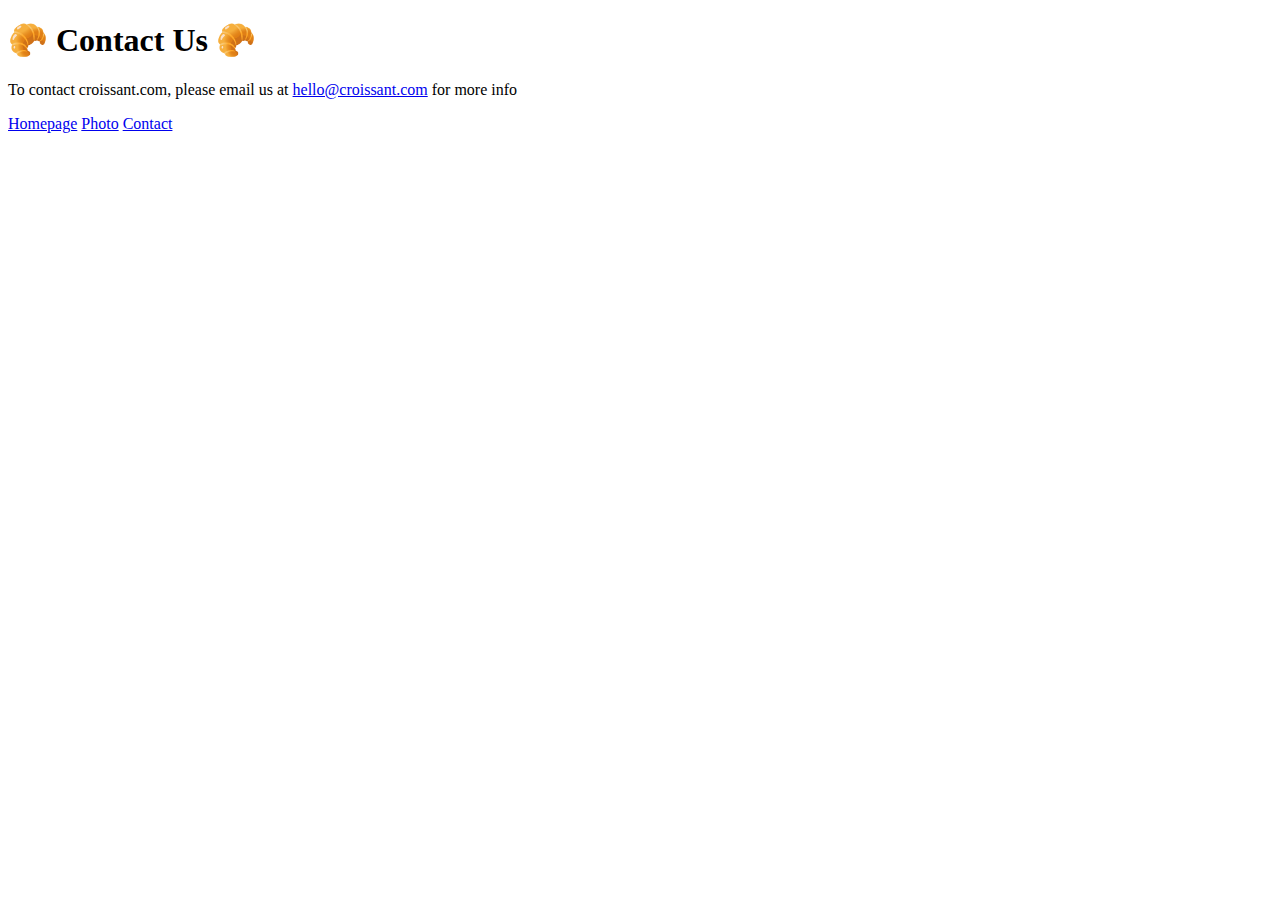
==== contact.html @ 663fb88a "added my html structure" ====
<!DOCTYPE html>
<html lang="en">
  <head>
    <meta charset="UTF-8" />
    <meta name="viewport" content="width=device-width, initial-scale=1.0" />
    <link rel="stylesheet" href="/css/styles.css" />
    <title>🥐 Project</title>
  </head>
  <body>
    <h1>🥐 Contact Us 🥐</h1>
    <p>
      To contact croissant.com, please email us at
      <a href="mailto:hello@croissant.com" title="Email Us at Croissant.com"
        >hello@croissant.com</a
      >
      for more info
    </p>
    <div class="links">
      <a href="/" class="link">Homepage</a>
      <a href="/photo.html" class="link" title="Croissant Photo">Photo</a>
      <a href="/contact.html" class="link" title="Contact Croissant.com"
        >Contact</a
      >
    </div>
  </body>
</html>
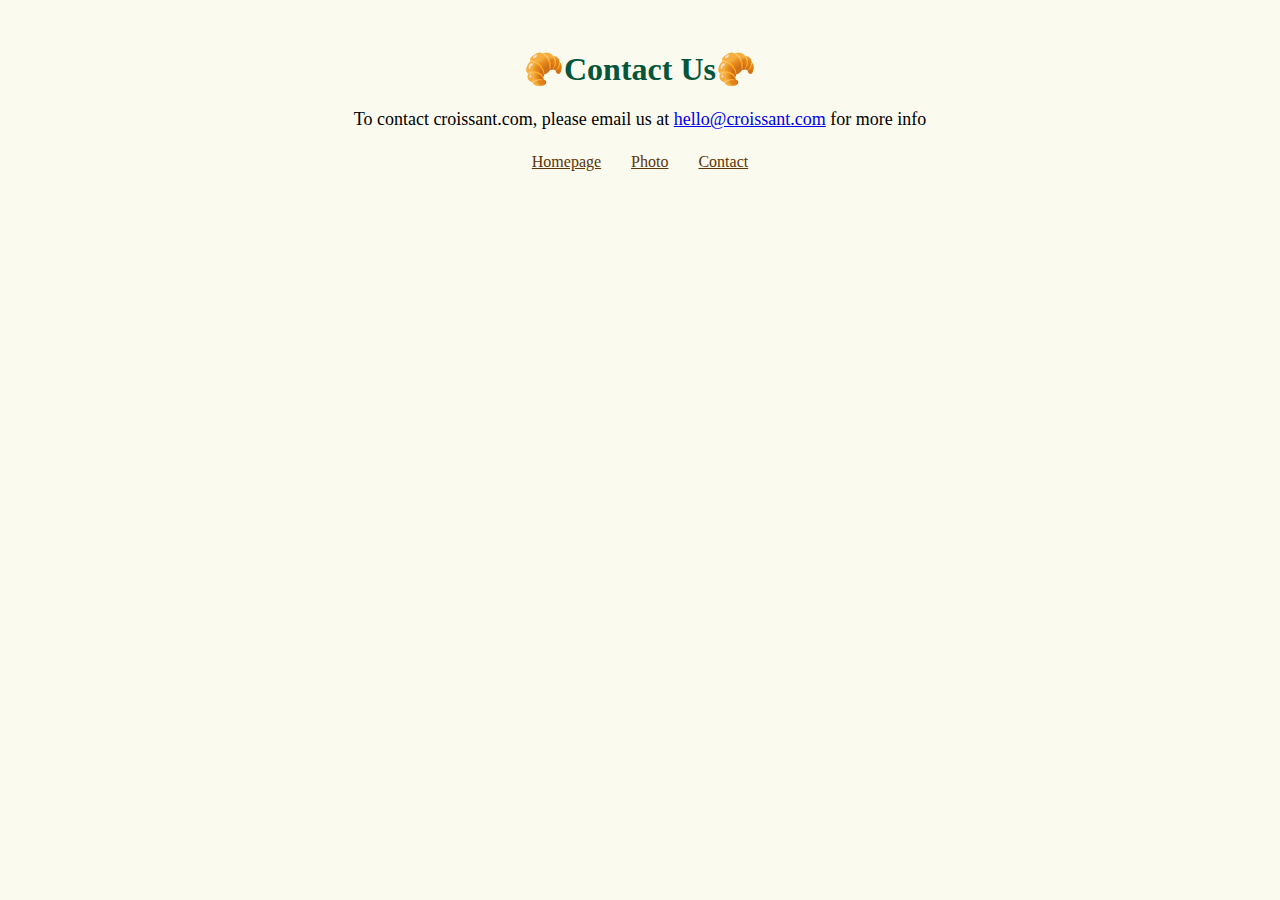
==== commit 64f74897: "Added some css and an image" ====
--- a/contact.html
+++ b/contact.html
@@ -7,7 +7,7 @@
     <title>🥐 Project</title>
   </head>
   <body>
-    <h1>🥐 Contact Us 🥐</h1>
+    <h1>🥐Contact Us🥐</h1>
     <p>
       To contact croissant.com, please email us at
       <a href="mailto:hello@croissant.com" title="Email Us at Croissant.com"
--- a/css/styles.css
+++ b/css/styles.css
@@ -0,0 +1,29 @@
+body {
+  background: #fafaee;
+  text-align: center;
+}
+h1 {
+  color: rgb(5, 85, 58);
+  margin-top: 50px;
+}
+p {
+  font-size: 18px;
+}
+.croissant-img {
+  max-width: 100%;
+  border-radius: 10px;
+  display: block;
+  margin: 30px auto;
+}
+.links {
+  display: flex;
+  justify-content: center;
+}
+.links a {
+  text-decoration: underline;
+  color: #5f3406;
+  margin: 0 10px;
+}
+.link {
+  padding: 5px;
+}
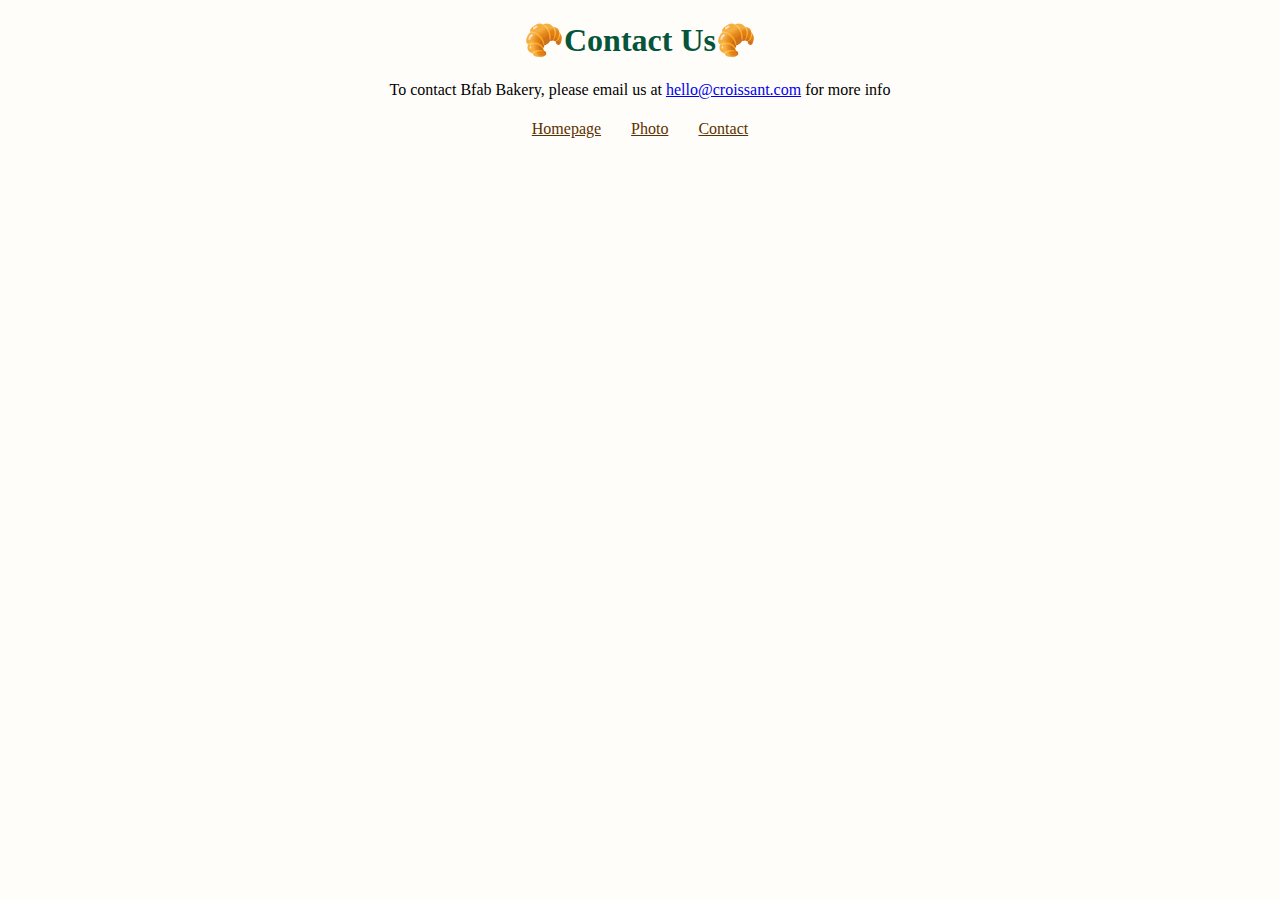
==== commit 7f234643: "Improving the SEO qualities" ====
--- a/contact.html
+++ b/contact.html
@@ -3,22 +3,32 @@
   <head>
     <meta charset="UTF-8" />
     <meta name="viewport" content="width=device-width, initial-scale=1.0" />
+    <meta
+      name="description"
+      content="A croissant is a buttery, flaky, viennoiserie pastry of Austrian origin,
+      made of a layered yeast-leavened dough."
+    />
     <link rel="stylesheet" href="/css/styles.css" />
-    <title>🥐 Project</title>
+    <title>Contact Us - Bfab Bakery</title>
   </head>
   <body>
     <h1>🥐Contact Us🥐</h1>
     <p>
-      To contact croissant.com, please email us at
-      <a href="mailto:hello@croissant.com" title="Email Us at Croissant.com"
+      To contact Bfab Bakery, please email us at
+      <a href="mailto:hello@croissant.com" title="Email Us"
         >hello@croissant.com</a
       >
       for more info
     </p>
     <div class="links">
       <a href="/" class="link">Homepage</a>
-      <a href="/photo.html" class="link" title="Croissant Photo">Photo</a>
-      <a href="/contact.html" class="link" title="Contact Croissant.com"
+      <a
+        href="/photo.html"
+        class="link"
+        title="Check out our homemade croissant"
+        >Photo</a
+      >
+      <a href="/contact.html" class="link" title="Contact Bfab Bakery"
         >Contact</a
       >
     </div>
--- a/css/styles.css
+++ b/css/styles.css
@@ -1,14 +1,12 @@
 body {
-  background: #fafaee;
+  background: #fffdfa;
   text-align: center;
+  margin: 10px;
 }
 h1 {
   color: rgb(5, 85, 58);
-  margin-top: 50px;
 }
-p {
-  font-size: 18px;
-}
+
 .croissant-img {
   max-width: 100%;
   border-radius: 10px;
@@ -21,7 +19,7 @@
 }
 .links a {
   text-decoration: underline;
-  color: #5f3406;
+  color: #5c3100;
   margin: 0 10px;
 }
 .link {
